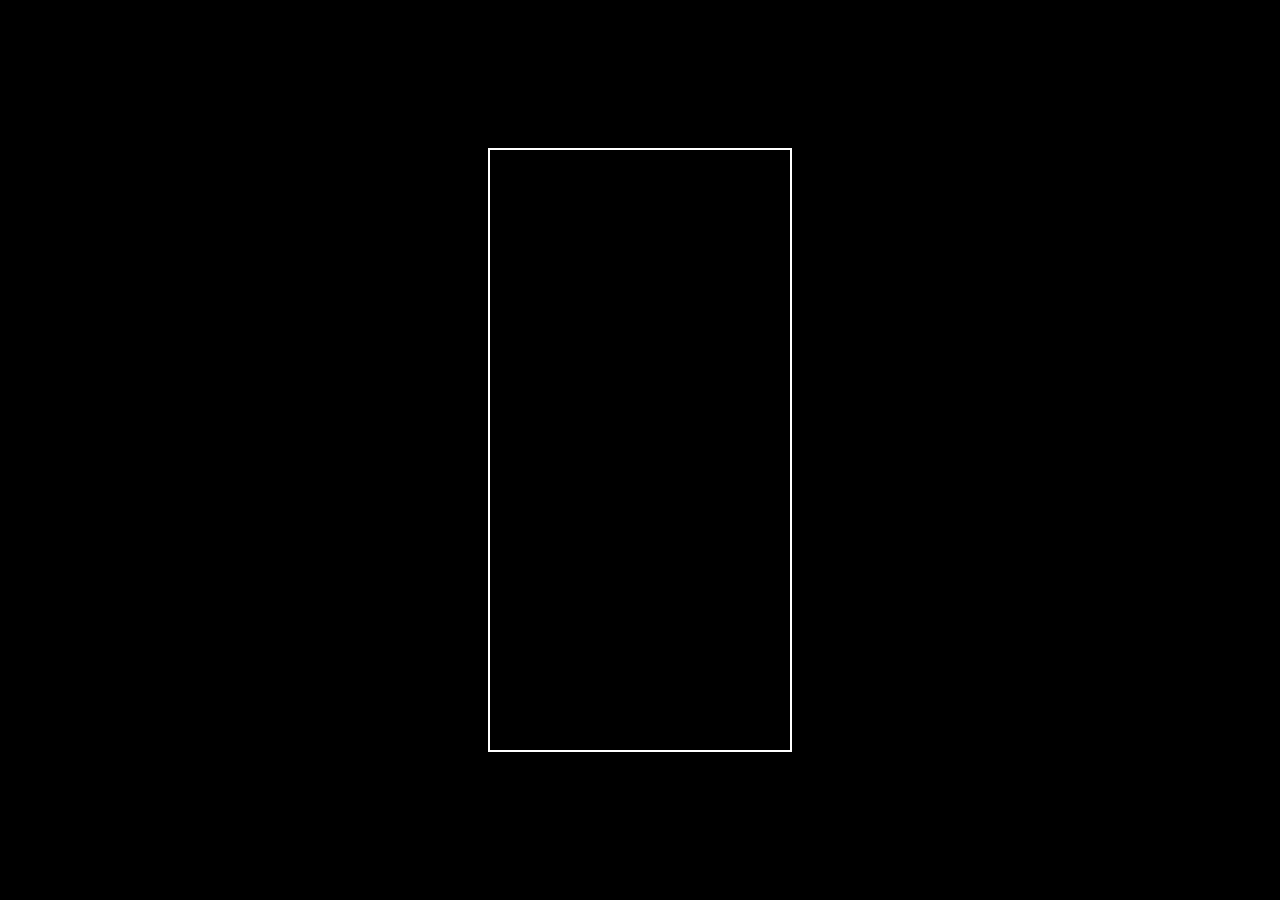
==== index.html @ 81f5ebcf "Update and rename Emputetris.html to index.html" ====
<!DOCTYPE html>
<html lang="en">
<head>
    <meta charset="UTF-8">
    <meta name="viewport" content="width=device-width, initial-scale=1.0">
    <title>Tetris</title>
    <style>
        body {
            display: flex;
            justify-content: center;
            align-items: center;
            height: 100vh;
            margin: 0;
            background: #000;
            color: #fff;
            font-family: Arial, sans-serif;
        }
        canvas {
            border: 2px solid #fff;
        }
    </style>
</head>
<body>
    <canvas id="tetris" width="300" height="600"></canvas>
    <script src="tetris.js"></script>
</body>
</html>
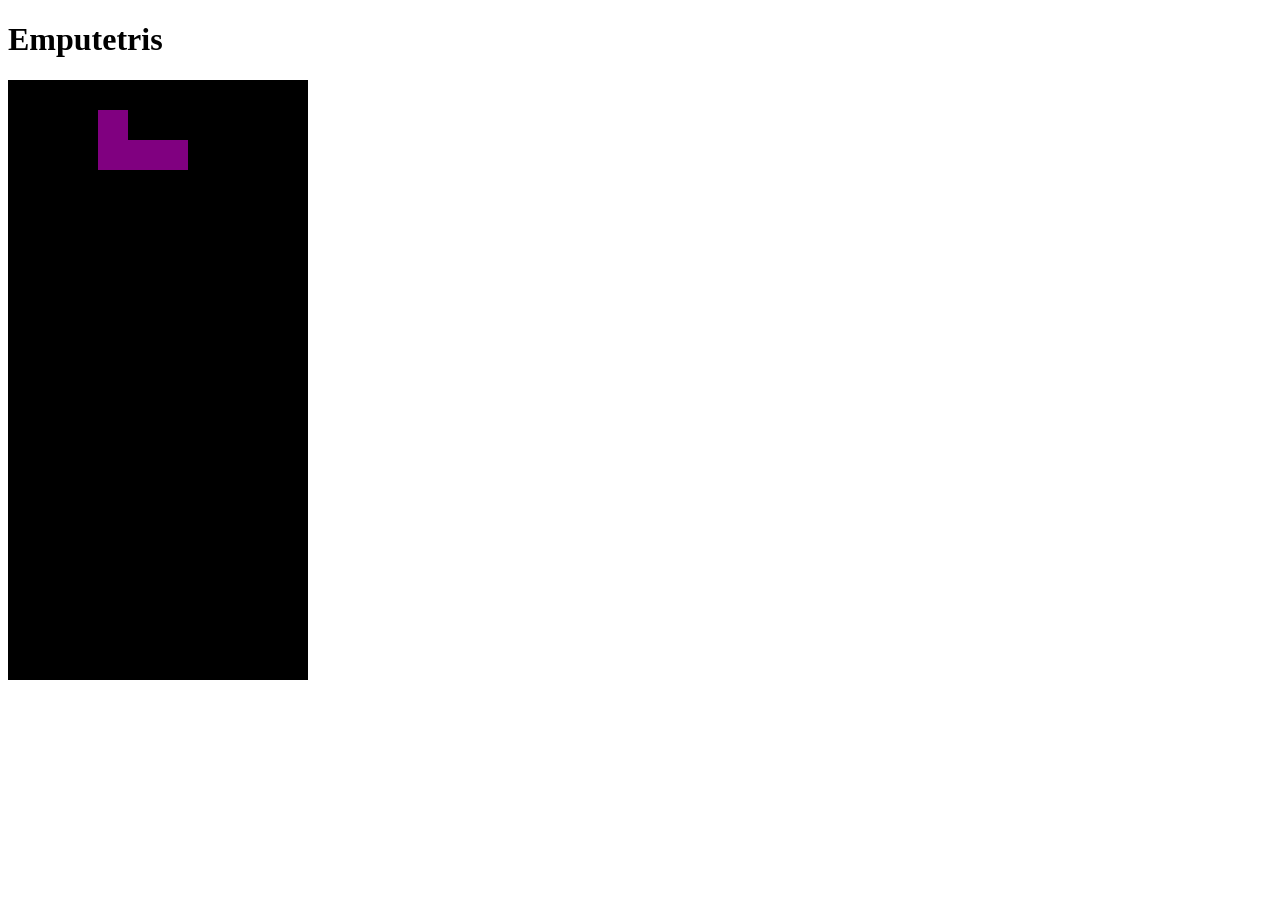
==== commit 36433bc0: "Update index.html" ====
--- a/index.html
+++ b/index.html
@@ -3,25 +3,19 @@
 <head>
     <meta charset="UTF-8">
     <meta name="viewport" content="width=device-width, initial-scale=1.0">
-    <title>Tetris</title>
-    <style>
-        body {
-            display: flex;
-            justify-content: center;
-            align-items: center;
-            height: 100vh;
-            margin: 0;
-            background: #000;
-            color: #fff;
-            font-family: Arial, sans-serif;
-        }
-        canvas {
-            border: 2px solid #fff;
-        }
-    </style>
+    <title>Emputetris</title>
+    <link rel="stylesheet" href="style.css"> <!-- Link to your CSS file -->
 </head>
 <body>
+    <!-- Title Section -->
+    <div id="title-container">
+        <h1 id="game-title">Emputetris</h1>
+    </div>
+    
+    <!-- Game Canvas -->
     <canvas id="tetris" width="300" height="600"></canvas>
-    <script src="tetris.js"></script>
+    
+    <!-- JavaScript File -->
+    <script src="emputetris.js"></script>
 </body>
 </html>
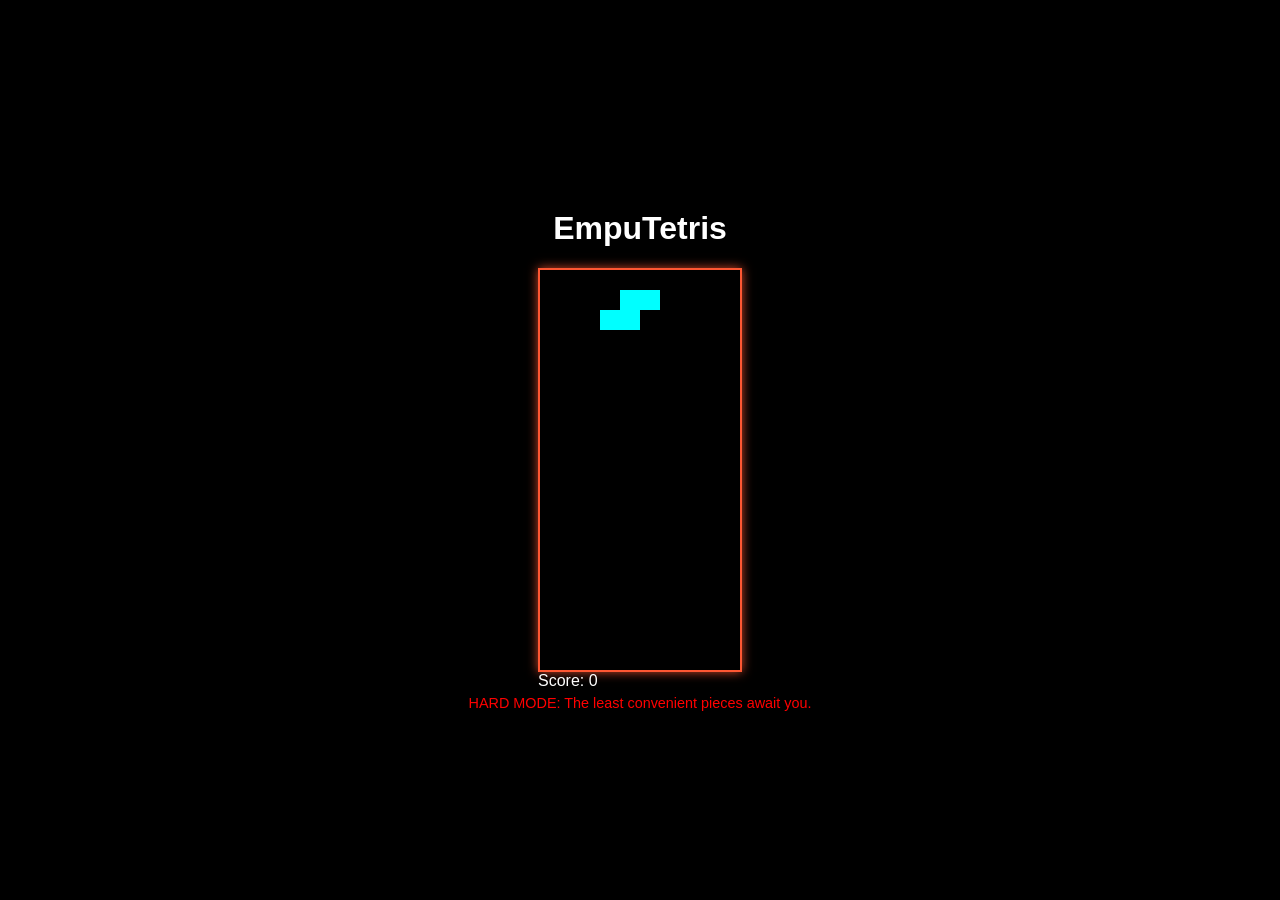
==== commit de1630b1: "Update index.html" ====
--- a/index.html
+++ b/index.html
@@ -3,19 +3,18 @@
 <head>
     <meta charset="UTF-8">
     <meta name="viewport" content="width=device-width, initial-scale=1.0">
-    <title>Emputetris</title>
-    <link rel="stylesheet" href="style.css"> <!-- Link to your CSS file -->
+    <title>EmpuTetris</title>
+    <link rel="stylesheet" href="style.css">
 </head>
 <body>
-    <!-- Title Section -->
-    <div id="title-container">
-        <h1 id="game-title">Emputetris</h1>
+    <div class="title-container">
+        <h1 class="title">EmpuTetris</h1>
     </div>
-    
-    <!-- Game Canvas -->
-    <canvas id="tetris" width="300" height="600"></canvas>
-    
-    <!-- JavaScript File -->
+    <div class="game-container">
+        <canvas id="tetris" width="300" height="600"></canvas>
+        <div id="score">Score: 0</div>
+    </div>
+
     <script src="emputetris.js"></script>
 </body>
 </html>
--- a/style.css
+++ b/style.css
@@ -0,0 +1,76 @@
+/* General Reset */
+body {
+    margin: 0;
+    padding: 0;
+    background-color: #000; /* Black background for the game */
+    color: #fff; /* White text for contrast */
+    font-family: 'Arial', sans-serif;
+    display: flex;
+    flex-direction: column;
+    align-items: center;
+    justify-content: center;
+    height: 100vh; /* Full screen without scrolling */
+    overflow: hidden; /* Prevent scrolling */
+}
+
+/* Title Container */
+#title-container {
+    margin-bottom: 5px; /* Reduced spacing for tighter fit */
+}
+
+/* Game Title Styling */
+#game-title {
+    font-size: 1.8em; /* Smaller title size for better screen fit */
+    font-weight: bold;
+    color: #ff5733; /* Bold orange title */
+    text-shadow: 2px 2px 5px rgba(0, 0, 0, 0.5);
+    animation: pulse 1.5s infinite; /* Title animation */
+}
+
+/* Title Animation */
+@keyframes pulse {
+    0%, 100% {
+        transform: scale(1);
+        opacity: 1;
+    }
+    50% {
+        transform: scale(1.1);
+        opacity: 0.8;
+    }
+}
+
+/* Game Canvas */
+canvas {
+    display: block;
+    border: 2px solid #ff5733; /* Matches the title color */
+    box-shadow: 0 0 10px rgba(255, 87, 51, 0.8); /* Glowing effect */
+    width: 200px; /* Scaled down from 250px */
+    height: 400px; /* Scaled down from 500px */
+}
+
+/* Body Centering */
+body > canvas,
+body > div {
+    max-width: 100%;
+}
+
+/* Hard Mode Emphasis */
+body::after {
+    content: "HARD MODE: The least convenient pieces await you.";
+    color: #ff0000; /* Bold red to reflect the difficulty */
+    font-size: 0.9em; /* Reduced size for compact layout */
+    margin-top: 5px;
+    display: block;
+    text-align: center;
+    animation: warning-blink 1.2s infinite;
+}
+
+/* Warning Animation */
+@keyframes warning-blink {
+    0%, 100% {
+        opacity: 1;
+    }
+    50% {
+        opacity: 0.5;
+    }
+}
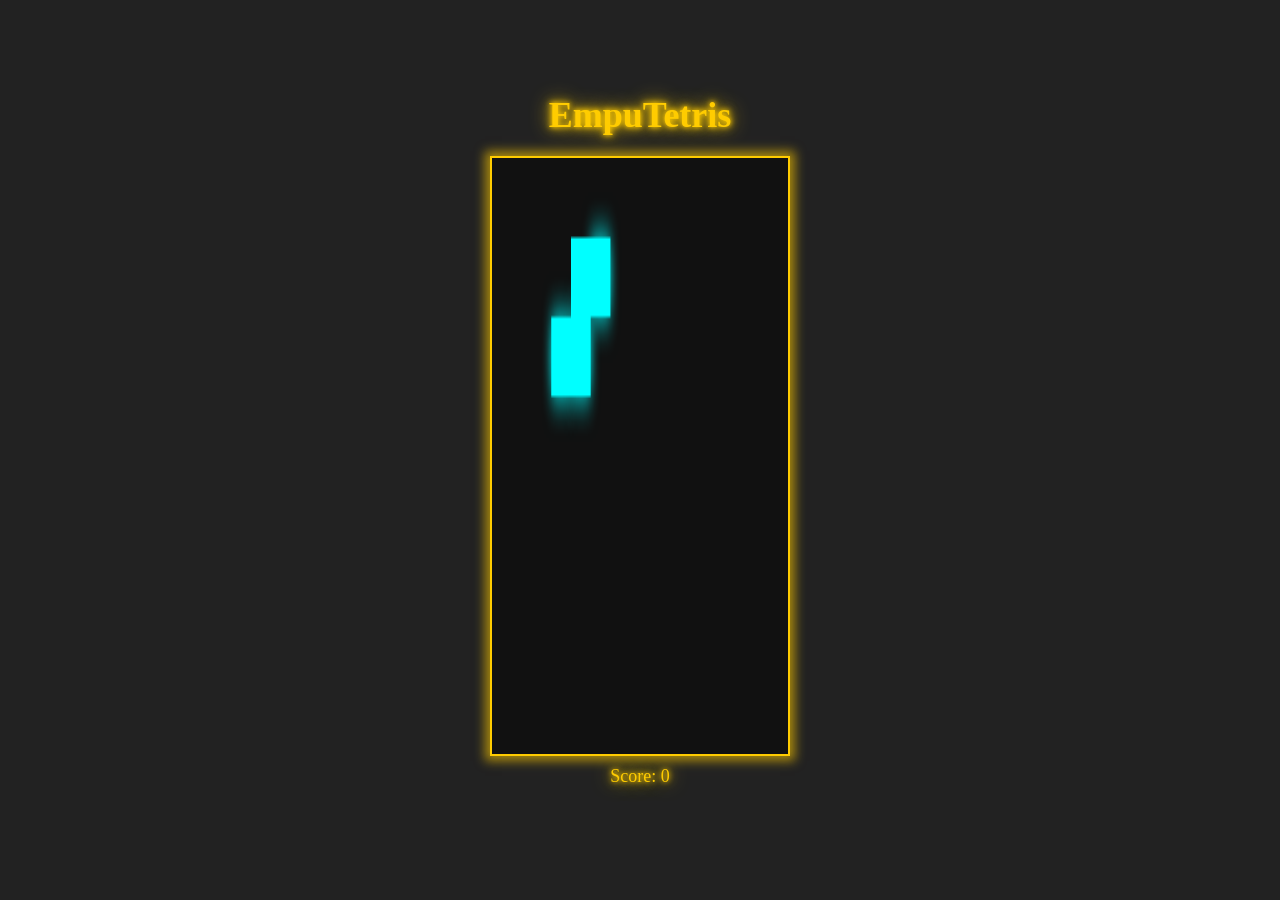
==== commit 8a1233dd: "Update index.html" ====
--- a/index.html
+++ b/index.html
@@ -7,13 +7,10 @@
     <link rel="stylesheet" href="style.css">
 </head>
 <body>
-    <div class="title-container">
-        <h1 class="title">EmpuTetris</h1>
-    </div>
-    <div class="game-container">
-        <canvas id="tetris" width="300" height="600"></canvas>
-        <div id="score">Score: 0</div>
-    </div>
+    <h1>EmpuTetris</h1>
+    <canvas id="tetris"></canvas>
+    <div class="score">Score: 0</div>
+    <div class="game-over"></div>
 
     <script src="emputetris.js"></script>
 </body>
--- a/style.css
+++ b/style.css
@@ -1,76 +1,48 @@
 /* General Reset */
-body {
+* {
     margin: 0;
     padding: 0;
-    background-color: #000; /* Black background for the game */
-    color: #fff; /* White text for contrast */
-    font-family: 'Arial', sans-serif;
-    display: flex;
-    flex-direction: column;
-    align-items: center;
-    justify-content: center;
-    height: 100vh; /* Full screen without scrolling */
-    overflow: hidden; /* Prevent scrolling */
+    box-sizing: border-box;
 }
 
-/* Title Container */
-#title-container {
-    margin-bottom: 5px; /* Reduced spacing for tighter fit */
+body {
+    background-color: #222; /* Dark background for the body */
+    font-family: 'Press Start 2P', cursive; /* Retro font */
+    color: #eee;
+    text-align: center;
+    display: flex;
+    justify-content: center;
+    align-items: center;
+    height: 100vh;
+    overflow: hidden;
+    flex-direction: column;
 }
 
-/* Game Title Styling */
-#game-title {
-    font-size: 1.8em; /* Smaller title size for better screen fit */
-    font-weight: bold;
-    color: #ff5733; /* Bold orange title */
-    text-shadow: 2px 2px 5px rgba(0, 0, 0, 0.5);
-    animation: pulse 1.5s infinite; /* Title animation */
+h1 {
+    font-size: 36px; /* Reduced size to fit the screen */
+    color: #ffcc00; /* Yellowish glow for the title */
+    text-shadow: 0 0 5px #ffcc00, 0 0 10px #ffcc00, 0 0 20px #ffcc00; /* Glowing effect */
+    margin-bottom: 20px;
 }
 
-/* Title Animation */
-@keyframes pulse {
-    0%, 100% {
-        transform: scale(1);
-        opacity: 1;
-    }
-    50% {
-        transform: scale(1.1);
-        opacity: 0.8;
-    }
+canvas {
+    border: 2px solid #ffcc00; /* Border in the same yellow glow */
+    background-color: #111; /* Dark background for the canvas */
+    box-shadow: 0 0 10px 5px rgba(255, 204, 0, 0.6); /* Subtle glowing effect around the canvas */
+    width: 300px; /* Scaled width to fit the screen */
+    height: 600px; /* Scaled height to fit the screen */
 }
 
-/* Game Canvas */
-canvas {
-    display: block;
-    border: 2px solid #ff5733; /* Matches the title color */
-    box-shadow: 0 0 10px rgba(255, 87, 51, 0.8); /* Glowing effect */
-    width: 200px; /* Scaled down from 250px */
-    height: 400px; /* Scaled down from 500px */
+.score {
+    color: #ffcc00; /* Same yellow glow for score */
+    font-size: 18px; /* Smaller font for the score */
+    margin-top: 10px;
+    text-shadow: 0 0 5px #ffcc00, 0 0 10px #ffcc00, 0 0 20px #ffcc00; /* Glowing effect */
 }
 
-/* Body Centering */
-body > canvas,
-body > div {
-    max-width: 100%;
+.game-over {
+    color: #ffcc00;
+    font-size: 24px; /* Reduced font size for the game-over message */
+    margin-top: 20px;
+    text-shadow: 0 0 10px #ffcc00, 0 0 20px #ffcc00, 0 0 40px #ffcc00;
 }
-
-/* Hard Mode Emphasis */
-body::after {
-    content: "HARD MODE: The least convenient pieces await you.";
-    color: #ff0000; /* Bold red to reflect the difficulty */
-    font-size: 0.9em; /* Reduced size for compact layout */
-    margin-top: 5px;
-    display: block;
-    text-align: center;
-    animation: warning-blink 1.2s infinite;
-}
-
-/* Warning Animation */
-@keyframes warning-blink {
-    0%, 100% {
-        opacity: 1;
-    }
-    50% {
-        opacity: 0.5;
-    }
-}
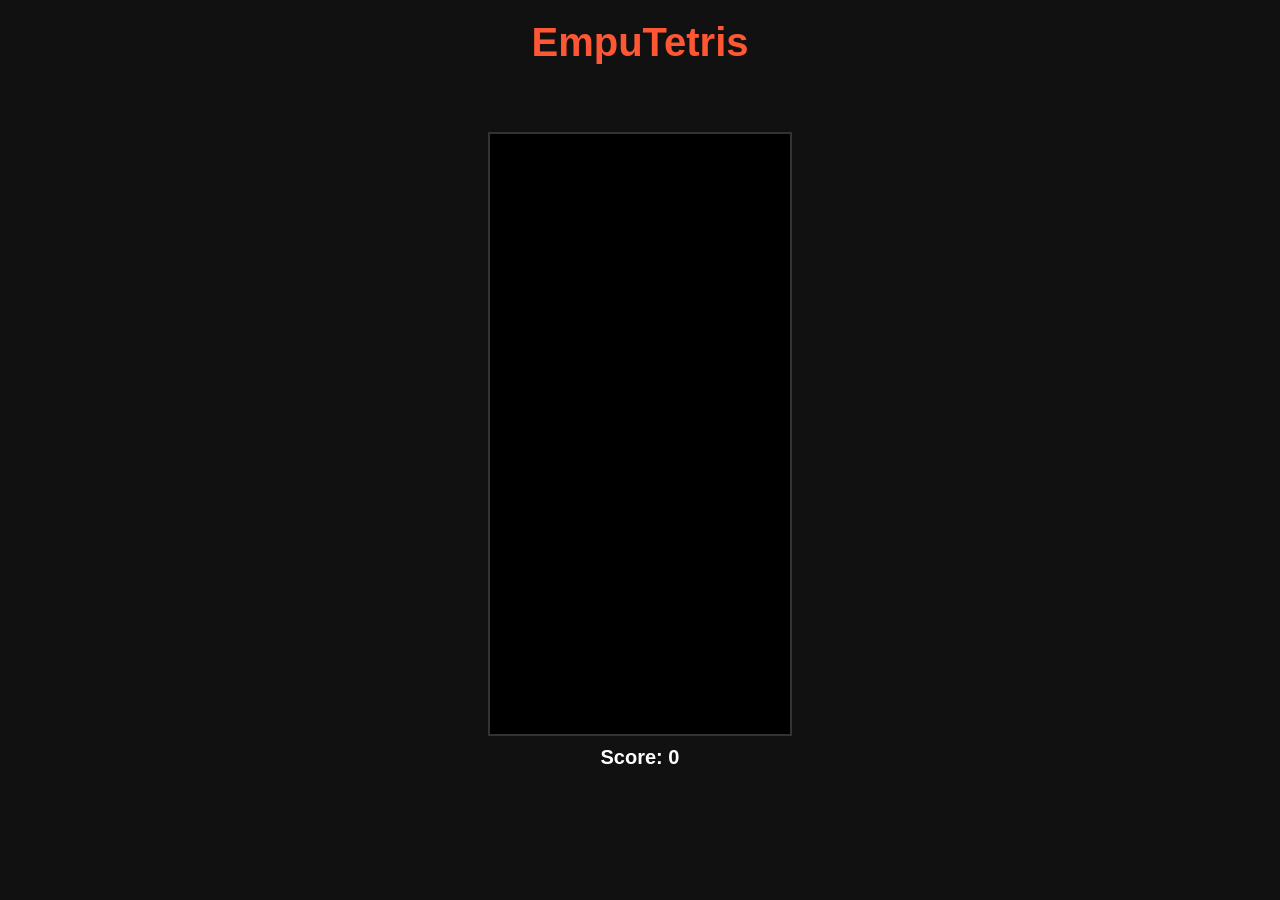
==== commit aefb1b10: "Update index.html" ====
--- a/index.html
+++ b/index.html
@@ -7,11 +7,14 @@
     <link rel="stylesheet" href="style.css">
 </head>
 <body>
-    <h1>EmpuTetris</h1>
-    <canvas id="tetris"></canvas>
-    <div class="score">Score: 0</div>
-    <div class="game-over"></div>
+    <div class="title-container">
+        <h1 class="title">EmpuTetris</h1>
+    </div>
+    <div class="game-container">
+        <canvas id="tetris" width="300" height="600"></canvas>
+        <div id="score">Score: 0</div>
+    </div>
 
-    <script src="emputetris.js"></script>
+    <script src="tetris.js"></script>
 </body>
 </html>
--- a/style.css
+++ b/style.css
@@ -1,4 +1,3 @@
-/* General Reset */
 * {
     margin: 0;
     padding: 0;
@@ -6,43 +5,49 @@
 }
 
 body {
-    background-color: #222; /* Dark background for the body */
-    font-family: 'Press Start 2P', cursive; /* Retro font */
-    color: #eee;
-    text-align: center;
+    font-family: Arial, sans-serif;
     display: flex;
+    flex-direction: column;
+    align-items: center;
+    background-color: #111;
+    color: white;
+    height: 100vh;
     justify-content: center;
-    align-items: center;
-    height: 100vh;
-    overflow: hidden;
-    flex-direction: column;
 }
 
-h1 {
-    font-size: 36px; /* Reduced size to fit the screen */
-    color: #ffcc00; /* Yellowish glow for the title */
-    text-shadow: 0 0 5px #ffcc00, 0 0 10px #ffcc00, 0 0 20px #ffcc00; /* Glowing effect */
-    margin-bottom: 20px;
+.title-container {
+    position: absolute;
+    top: 20px;
+    animation: titleAnimation 2s ease-in-out infinite;
+}
+
+.title {
+    font-size: 40px;
+    color: #FF5733;
+    text-align: center;
+    margin: 0;
+}
+
+@keyframes titleAnimation {
+    0% { color: #FF5733; }
+    50% { color: #FFFD33; }
+    100% { color: #FF5733; }
+}
+
+.game-container {
+    position: relative;
+    display: flex;
+    flex-direction: column;
+    align-items: center;
 }
 
 canvas {
-    border: 2px solid #ffcc00; /* Border in the same yellow glow */
-    background-color: #111; /* Dark background for the canvas */
-    box-shadow: 0 0 10px 5px rgba(255, 204, 0, 0.6); /* Subtle glowing effect around the canvas */
-    width: 300px; /* Scaled width to fit the screen */
-    height: 600px; /* Scaled height to fit the screen */
+    border: 2px solid #333;
+    background-color: black;
 }
 
-.score {
-    color: #ffcc00; /* Same yellow glow for score */
-    font-size: 18px; /* Smaller font for the score */
+#score {
     margin-top: 10px;
-    text-shadow: 0 0 5px #ffcc00, 0 0 10px #ffcc00, 0 0 20px #ffcc00; /* Glowing effect */
+    font-size: 20px;
+    font-weight: bold;
 }
-
-.game-over {
-    color: #ffcc00;
-    font-size: 24px; /* Reduced font size for the game-over message */
-    margin-top: 20px;
-    text-shadow: 0 0 10px #ffcc00, 0 0 20px #ffcc00, 0 0 40px #ffcc00;
-}
